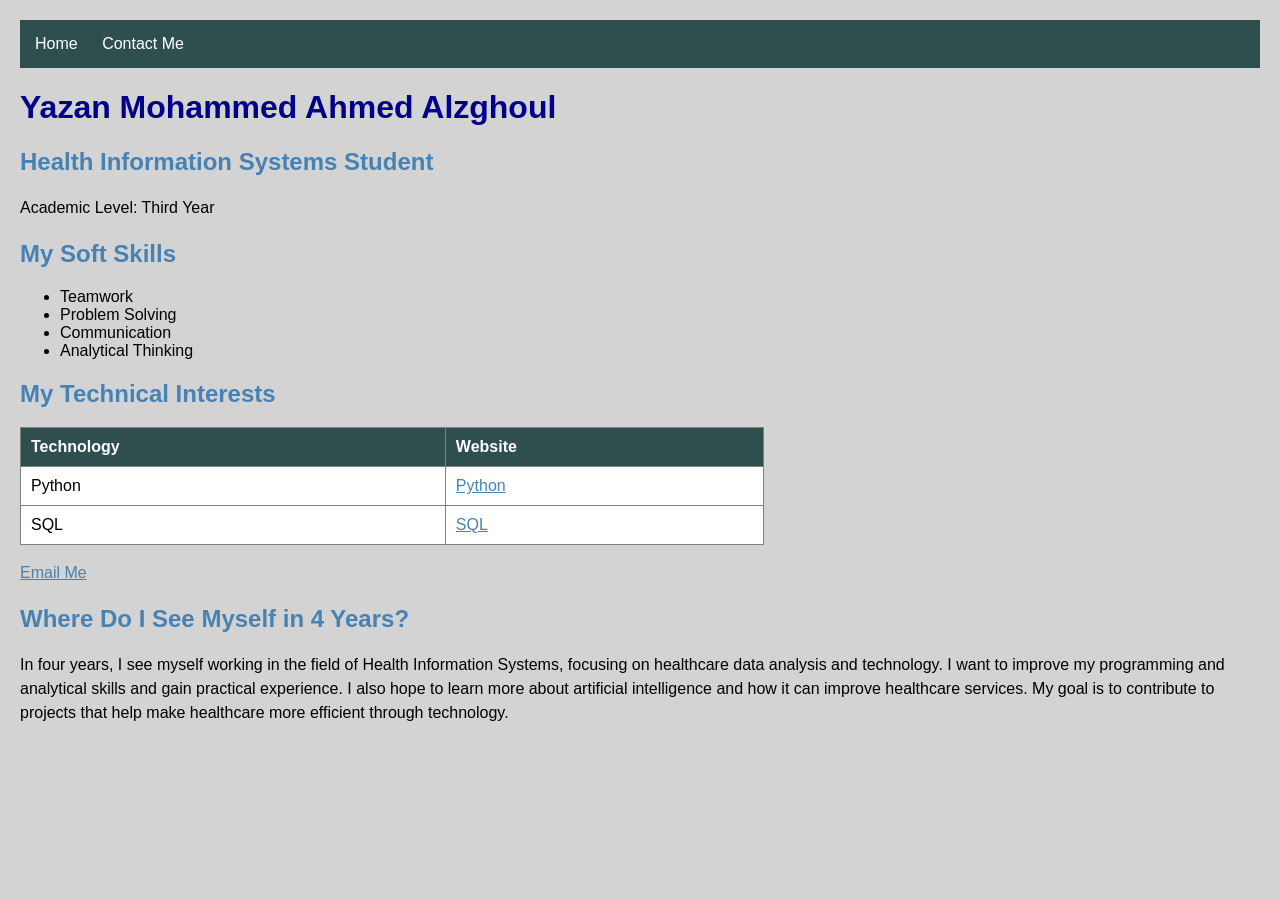
==== index.html @ 46596b67 "Add portfolio website files" ====
<!DOCTYPE html>
<html>
<head>
    <title>179166 - Yazan Mohammed Ahmed Alzghoul</title>
    <link rel="stylesheet" href="style.css">
</head>

<body>

<nav>
    <a href="index.html">Home</a>
    <a href="contact.html">Contact Me</a>
</nav>

<h1>Yazan Mohammed Ahmed Alzghoul</h1>
<h2>Health Information Systems Student</h2>
<p>Academic Level: Third Year</p>

<h2>My Soft Skills</h2>
<ul>
    <li>Teamwork</li>
    <li>Problem Solving</li>
    <li>Communication</li>
    <li>Analytical Thinking</li>
</ul>

<h2>My Technical Interests</h2>
<table border="1">
    <tr>
        <th>Technology</th>
        <th>Website</th>
    </tr>
    <tr>
        <td>Python</td>
        <td><a href="https://www.python.org/">Python</a></td>
    </tr>
    <tr>
        <td>SQL</td>
        <td><a href="https://www.w3schools.com/sql/">SQL</a></td>
    </tr>
</table>

<p>
    <a href="mailto:ymalzghoul24@cit.just.edu.jo">
        Email Me
    </a>
</p>

<h2>Where Do I See Myself in 4 Years?</h2>
<p>
   In four years, I see myself working in the field of
    Health Information Systems, focusing on healthcare
    data analysis and technology. I want to improve my
    programming and analytical skills and gain practical
    experience. I also hope to learn more about artificial
    intelligence and how it can improve healthcare services.
    My goal is to contribute to projects that help make
    healthcare more efficient through technology.
</p>

</body>
</html>
---- style.css ----
body {
    font-family: Arial;
    background-color: lightgray;
    color: black;
    margin: 20px;
}

nav {
    background-color: darkslategray;
    padding: 15px;
}

nav a {
    color: white;
    text-decoration: none;
    margin-right: 20px;
}

h1 {
    color: darkblue;
}

h2 {
    color: steelblue;
}

p {
    line-height: 1.5;
}

table {
    border-collapse: collapse;
    width: 60%;
    background-color: white;
}

th {
    background-color: darkslategray;
    color: white;
}

td, th {
    border: 1px solid gray;
    padding: 10px;
    text-align: left;
}

a {
    color: steelblue;
}
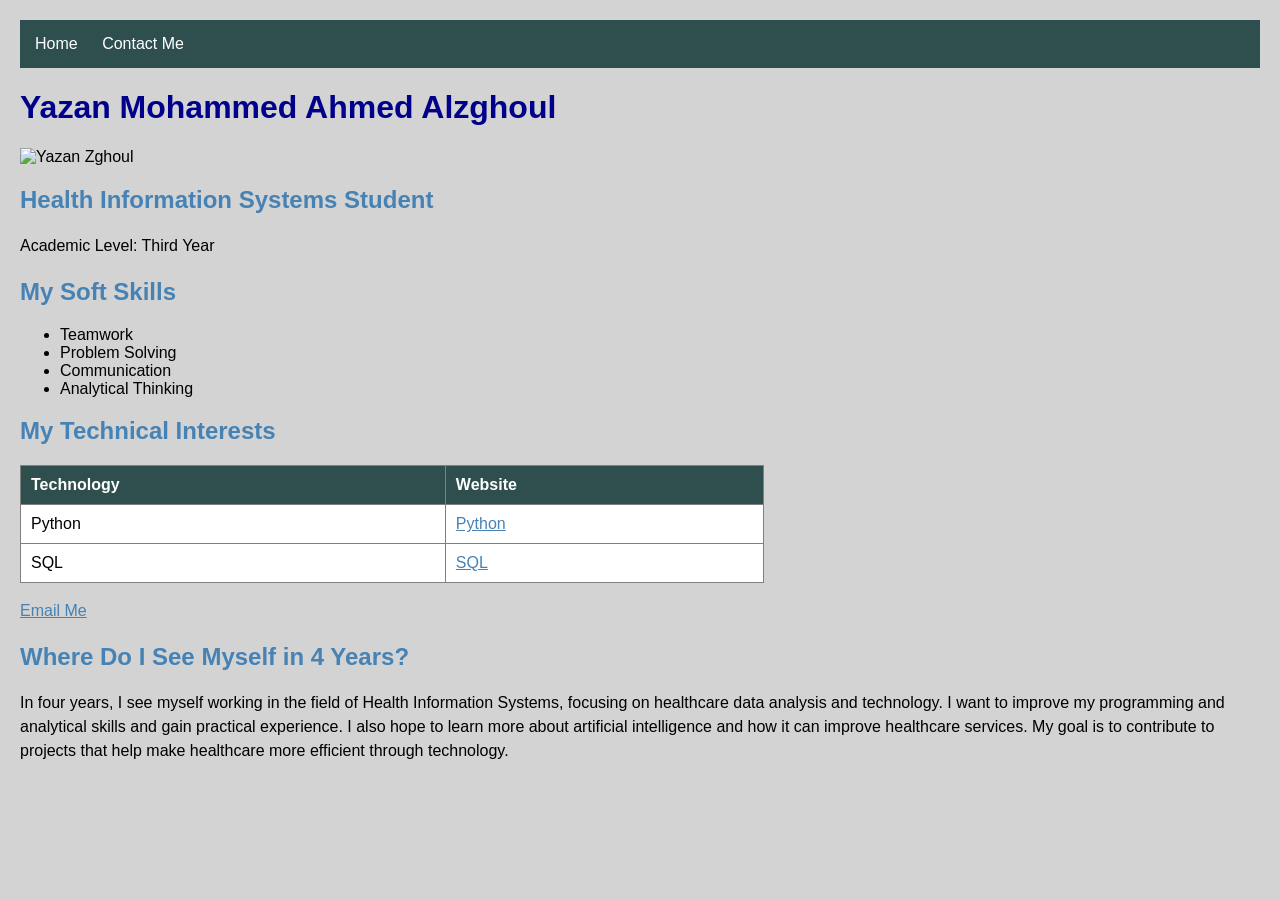
==== commit cf1d1b67: "Add profile image and update HTML structure Added an image to the profile section and ensured proper" ====
--- a/index.html
+++ b/index.html
@@ -13,6 +13,7 @@
 </nav>
 
 <h1>Yazan Mohammed Ahmed Alzghoul</h1>
+       <img src="photo.jpg" alt="Yazan Zghoul" width="200">
 <h2>Health Information Systems Student</h2>
 <p>Academic Level: Third Year</p>
 
@@ -59,4 +60,4 @@
 </p>
 
 </body>
-</html>+</html>
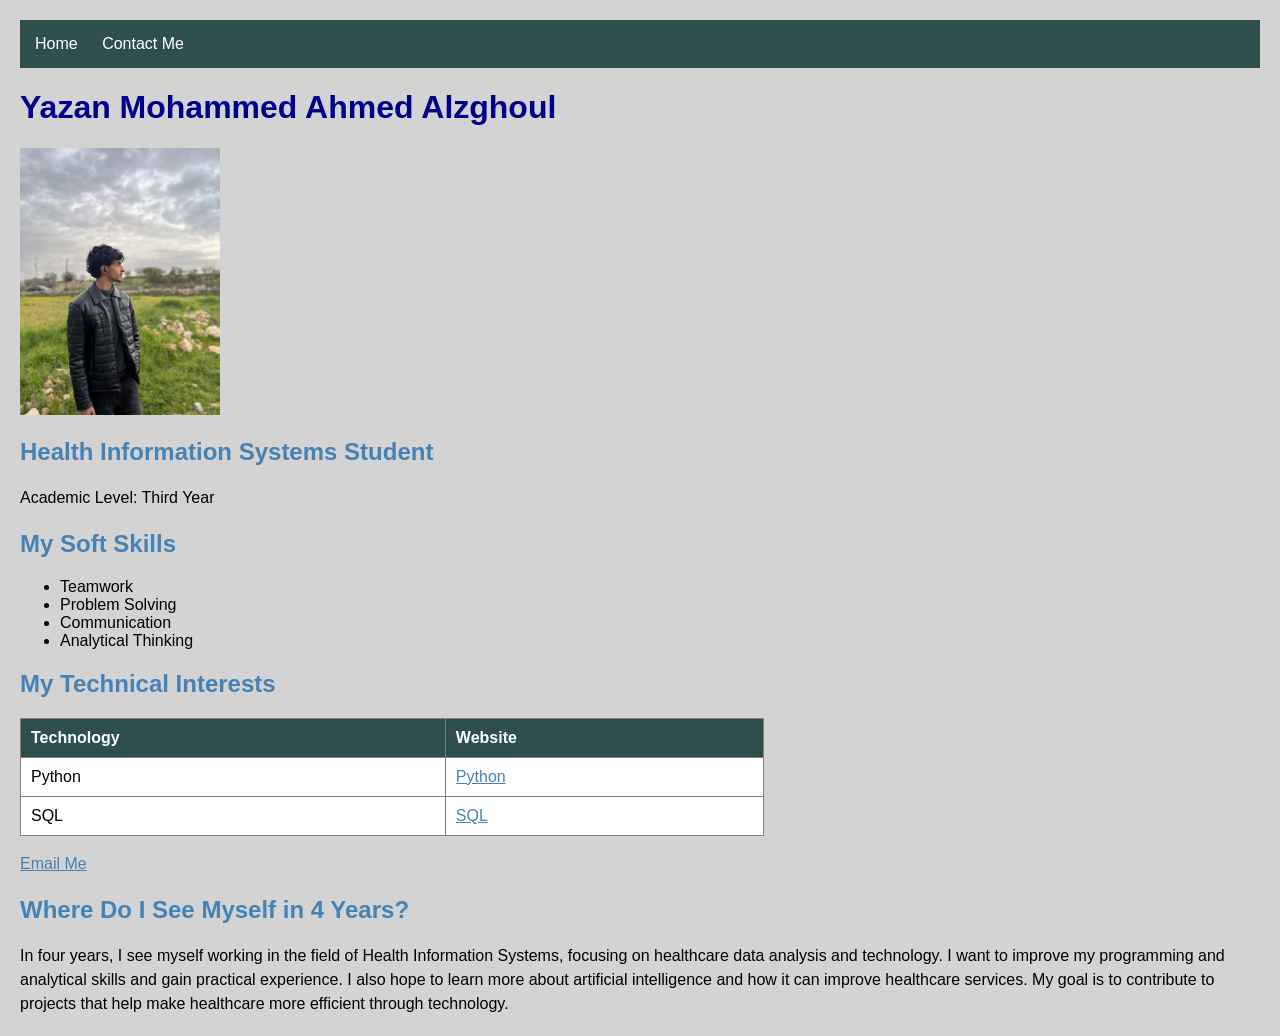
==== commit f16d5d8d: "Change image source in index.html Updated image source from 'photo.jpg' to 'profile.jpg'." ====
--- a/index.html
+++ b/index.html
@@ -13,7 +13,7 @@
 </nav>
 
 <h1>Yazan Mohammed Ahmed Alzghoul</h1>
-       <img src="photo.jpg" alt="Yazan Zghoul" width="200">
+    <img src="profile.jpg" alt="Yazan Zghoul" width="200">
 <h2>Health Information Systems Student</h2>
 <p>Academic Level: Third Year</p>
 
